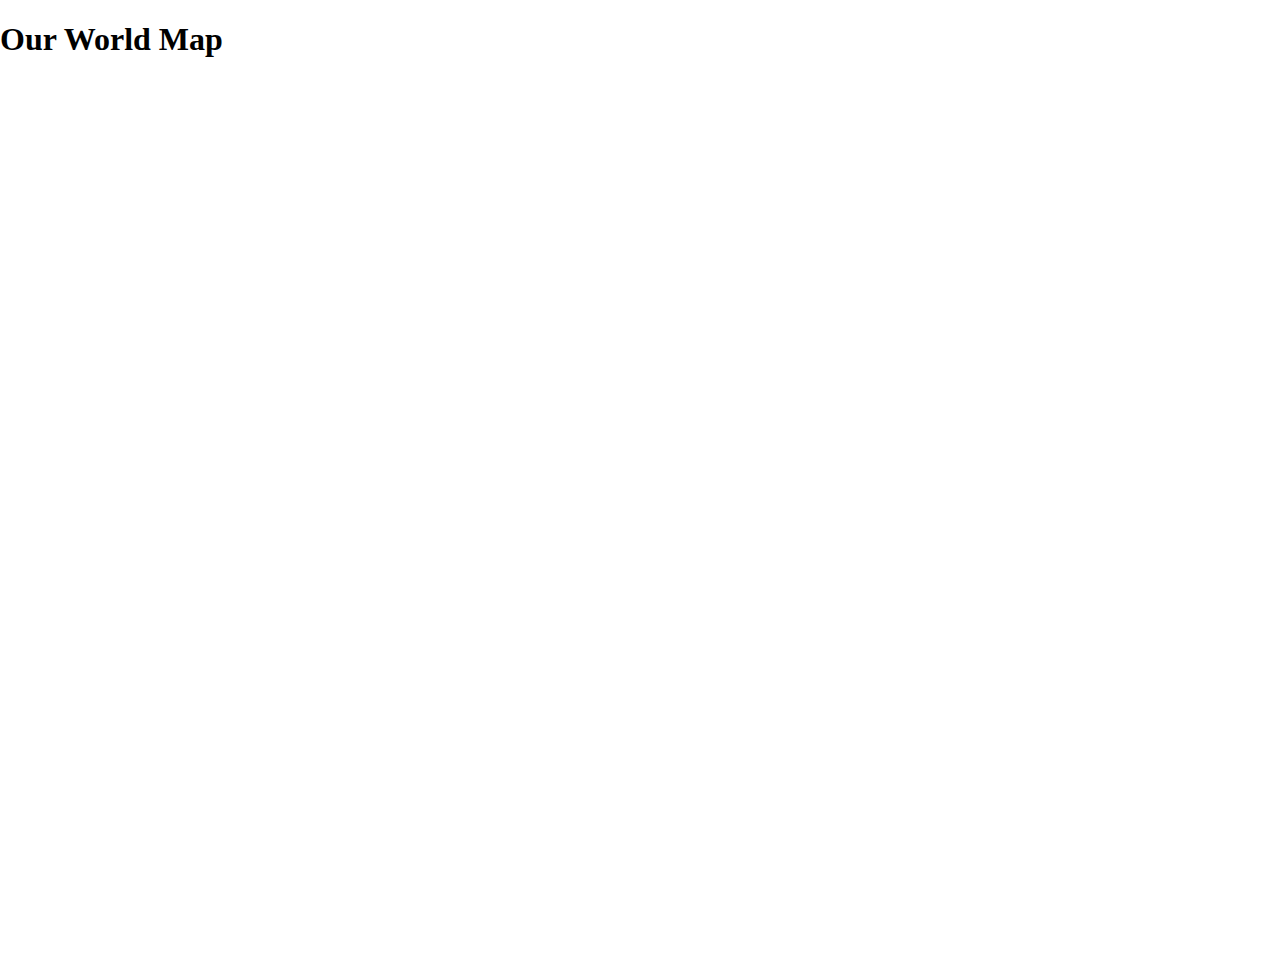
==== My map/Basic_of_map/index.html @ f17f0453 "Add files via upload" ====
<!DOCTYPE html>
<html lang="en">
<head>
    <meta charset="UTF-8">
    <meta name="viewport" content="width=device-width, initial-scale=1.0">
    <title>Interactive Map</title>

    <!--leaflets css-->
    <link rel="stylesheet" href="https://unpkg.com/leaflet@1.9.4/dist/leaflet.css" integrity="sha256-p4NxAoJBhIIN+hmNHrzRCf9tD/miZyoHS5obTRR9BMY=" crossorigin="" />
    <link rel="stylesheet" type="text/css" href="https://cdn-geoweb.s3.amazonaws.com/esri-leaflet-geocoder/0.0.1-beta.5/esri-leaflet-geocoder.css">

    <style>
        body
        {
            margin: 0;
            padding: 0;
        }
        #map {
            width: 100%;
            height: 100vh;
        }
        .coordinate {
            position: absolute;
            bottom: 10px;
            right: 50%;
        }

        .leaflet-popup-content-wrapper {
            background-color: yellow;
            color: black;
            border: 1px solid brown;
            border-radius: 0px;
        }
        .popup-image {
        width: 200px;
        height: auto;
     }
     
     .popup-video {
    width: 100%;
    height: auto;
}


    </style>
</head>
<body>
    <h1><b>Our World Map</b></h1>
    <div id="map">
        <div class="leaflet-control coordinate"></div>
    </div>
</body>
</html>
<!--leaflet.js-->
<script src="https://unpkg.com/leaflet@1.9.4/dist/leaflet.js" integrity="sha256-20nQCchB9co0qIjJZRGuk2/Z9VM+kNiyxNV1lvTlZBo=" crossorigin=""></script>
<script src="https://cdn-geoweb.s3.amazonaws.com/esri-leaflet/0.0.1-beta.5/esri-leaflet.js"></script>

<script src="https://cdn-geoweb.s3.amazonaws.com/esri-leaflet-geocoder/0.0.1-beta.5/esri-leaflet-geocoder.js"></script>
<script src="./point.js"></script>
<script src="./line.js"></script>
<script src="./locator.js"></script>
<script src="./polygon.js"></script>



<script>

//Map initialization
var map = L.map('map').setView([28.7041, 77.1025], 10);

    //osm layer
var osm = L.tileLayer('https://{s}.tile.openstreetmap.org/{z}/{x}/{y}.png', {
    attribution: '&copy; <a href="https://www.openstreetmap.org/copyright">OpenStreetMap</a> contributors'
});
//map.addLayer(osm)

// water color 
var watercolor = L.tileLayer('https://stamen-tiles-{s}.a.ssl.fastly.net/watercolor/{z}/{x}/{y}.{ext}', {
    attribution: 'Map tiles by <a href="http://stamen.com">Stamen Design</a>, <a href="http://creativecommons.org/licenses/by/3.0">CC BY 3.0</a> &mdash; Map data &copy; <a href="https://www.openstreetmap.org/copyright">OpenStreetMap</a> contributors',
    subdomains: 'abcd',
    minZoom: 1,
    maxZoom: 16,
    ext: 'jpg'
});
// watercolor.addTo(map)

// dark map 
var dark = L.tileLayer('https://{s}.basemaps.cartocdn.com/dark_all/{z}/{x}/{y}{r}.png', {
    attribution: '&copy; <a href="https://www.openstreetmap.org/copyright">OpenStreetMap</a> contributors &copy; <a href="https://carto.com/attributions">CARTO</a>',
    subdomains: 'abcd',
    maxZoom: 19
});
// dark.addTo(map)

//Google Streets layer
googleStreets = L.tileLayer('http://{s}.google.com/vt/lyrs=m&x={x}&y={y}&z={z}',{
    maxZoom: 20,
    subdomains:['mt0','mt1','mt2','mt3']
});
googleStreets.addTo(map);

if(!navigator.geolocation) {
        console.log("Your browser doesn't support geolocation feature!")
    } else {
        setInterval(() => {
            navigator.geolocation.getCurrentPosition(getPosition)
        }, 5000);
    }

    var marker, circle;

    function getPosition(position){
        // console.log(position)
        var lat = position.coords.latitude
        var long = position.coords.longitude
        var accuracy = position.coords.accuracy

        if(marker) {
            map.removeLayer(marker)
        }

        if(circle) {
            map.removeLayer(circle)
        }

        marker = L.marker([lat, long])
        circle = L.circle([lat, long], {radius: accuracy})

        var featureGroup = L.featureGroup([marker, circle]).addTo(map)

        map.fitBounds(featureGroup.getBounds())

        console.log("Your coordinate is: Lat: "+ lat +" Long: "+ long+ " Accuracy: "+ accuracy)
    }

//Hybrid

Hybrid = L.tileLayer('http://{s}.google.com/vt/lyrs=s,h&x={x}&y={y}&z={z}',{
    maxZoom: 20,
    subdomains:['mt0','mt1','mt2','mt3']
});
//Hybrid.addTo(map);

//satellite

googleSat = L.tileLayer('http://{s}.google.com/vt/lyrs=s&x={x}&y={y}&z={z}',{
    maxZoom: 20,
    subdomains:['mt0','mt1','mt2','mt3']
});
//googleSat.addTo(map);

//Terrain

googleTerrain = L.tileLayer('http://{s}.google.com/vt/lyrs=p&x={x}&y={y}&z={z}',{
    maxZoom: 20,
    subdomains:['mt0','mt1','mt2','mt3']
});
//googleTerrain.addTo(map);

//ADD WMS
var wms = L.tileLayer.wms("http://localhost:8080/geoserver/wms", {
        layers: 'geoapp:admin',
        format: 'image/png',
        transparent: true,
        attribution: "wms test"
    });

//icon 
var myIcon = L.icon({
    iconUrl: 'img/red_marker.png',
    iconSize: [40, 40],
});
//marker 
var singleMarker = L.marker([28.7041, 77.1025], { icon: myIcon });
var popup = singleMarker.bindPopup(
    '<h1>Delhi</h1>' +
    '<p><b>The location of Delhi is 28.7 degrees N and 77.1 degrees E. Delhi sits on the latitude of 28 degrees lying in the Northern Hemisphere - hence 28.7 degrees N. The longitude of Delhi is at 77 degrees East which means that the city is 77 degrees to the east of the Prime Meridian.</b></p>' +
    '<img src="img/indiagate.jpg" alt="India Gate" class="popup-image" />' + 
    singleMarker.getLatLng()
).openPopup();


var secondMarker = L.marker([27.173891, 78.042068], { icon: myIcon });
var popup = secondMarker.bindPopup(
    '<h1>Agra</h1>' +
    '<p><b>One of the world\'s most known and famous tourist attractions, the Taj Mahal (ताज महल) is a historical palace built by the Mughal emperor Shah Jahan for his third wife Mumtaz Mahal in 1632.</b></p>' +
    '<img src="img/Taj_Mahal.png" alt="Taj Mahal" class="popup-image" />' +
    secondMarker.getLatLng()
 ).openPopup();

 var thirdMarker = L.marker([26.924089, 75.825833], { icon: myIcon });
var popup = thirdMarker.bindPopup(
    '<h1>Rajasthan</h1>' +
    '<p><b>The Hawa Mahal is a palace in the city of Jaipur, Rajasthan, India. Built from red and pink sandstone, it is on the edge of the City Palace, Jaipur, and extends to the Zenana, or women\'s chambers. </b></p>' +
    '<img src="img/hawa mahal.jpeg" alt="Hawa Mahal" class="popup-image" />' +
    thirdMarker.getLatLng()
 ).openPopup();


 var forthMarker = L.marker([25.122265, 85.456177], { icon: myIcon });
var popup = forthMarker.bindPopup(
    '<h1>Bihar</h1>' +
    '<p><b>Nālandā University is a central research university located in the ancient city of Rajgir in the state of Bihar, India. </b></p>' +
    '<img src="img/nalanda.jpeg" alt="Nalanda Mahavihar" class="popup-image" />' +
    forthMarker.getLatLng()
 ).openPopup();
 forthMarker.addTo(map);

 var marker = L.marker([26.347883, 86.071861], { icon: myIcon, draggable: true }).addTo(map);
        var popupContent = 
            '<h1>Bihar</h1>' +
            '<p><b>Madhubani railway station is a railway station in Madhubani district, Bihar. Its code is MBI. It serves Madhubani city. The station consists of 3 platforms. Near Hanuman Prem Mandir</b></p>' +
            '<img src="img/madhubani.jpeg" alt="Madhubani Station" class="popup-image" />'+
            '<video controls class="popup-video">' +
            '<source src="img/video.mp4" type="video/mp4">' +
            'Your browser does not support the video tag.' +
            '</video>';
        marker.bindPopup(popupContent).openPopup();

// Control 2: This add a scale to the map
L.control.scale().addTo(map);

// Control 3: This add a Search bar
    var searchControl = new L.esri.Controls.Geosearch().addTo(map);

    var results = new L.LayerGroup().addTo(map);

      searchControl.on('results', function(data){
        results.clearLayers();
        for (var i = data.results.length - 1; i >= 0; i--) {
          results.addLayer(L.marker(data.results[i].latlng));
        }
      });

console.log(singleMarker.toGeoJSON())

//geojson 
var pointData = L.geoJSON(pointJson).addTo(map)
var locatorData = L.geoJSON(locatorJson).addTo(map)
    var lineData = L.geoJSON(lineJson).addTo(map)
    var polygonData = L.geoJSON(polygonJson, {
        onEachFeature: function (feature, layer) {
            layer.bindPopup(`<b>Name: </b>` + feature.properties.name)
        },
        style: {
            fillColor: 'blue',
            fillOpacity: 1,
            color: '#c0c0c0',
        }
    }).addTo(map);

//layer controller

var baseMaps = {
    "OSM": osm,
    "Water color map": watercolor,
    'Dark': dark,
    "Google Streets": googleStreets,
    "Hybrid": Hybrid,
    "Satellite View": googleSat,
    "Terain View": googleTerrain

};

var overlayMaps = {
    "First Marker": singleMarker,
    "Second Marker": secondMarker,
    "Third Marker": thirdMarker,
    "Fourth Marker": forthMarker,
    "Point Data": pointData,
    "Locator Data": locatorData,
    "Line Data": lineData,
    "Polygon Data": polygonData,
    "WMS": wms
};
  // map.removeLayer(singleMarker)

  L.control.layers(baseMaps, overlayMaps, { collapsed: false }).addTo(map);

  //EVENT
  map.on('mouseover', function () {
        console.log('your mouse is over the map')
    })

    map.on('mousemove', function (e) {
        document.getElementsByClassName('coordinate')[0].innerHTML = 'lat: ' + e.latlng.lat + 'lng: ' + e.latlng.lng;
        console.log('lat: ' + e.latlng.lat, 'lng: ' + e.latlng.lng)
    })

    
</script>
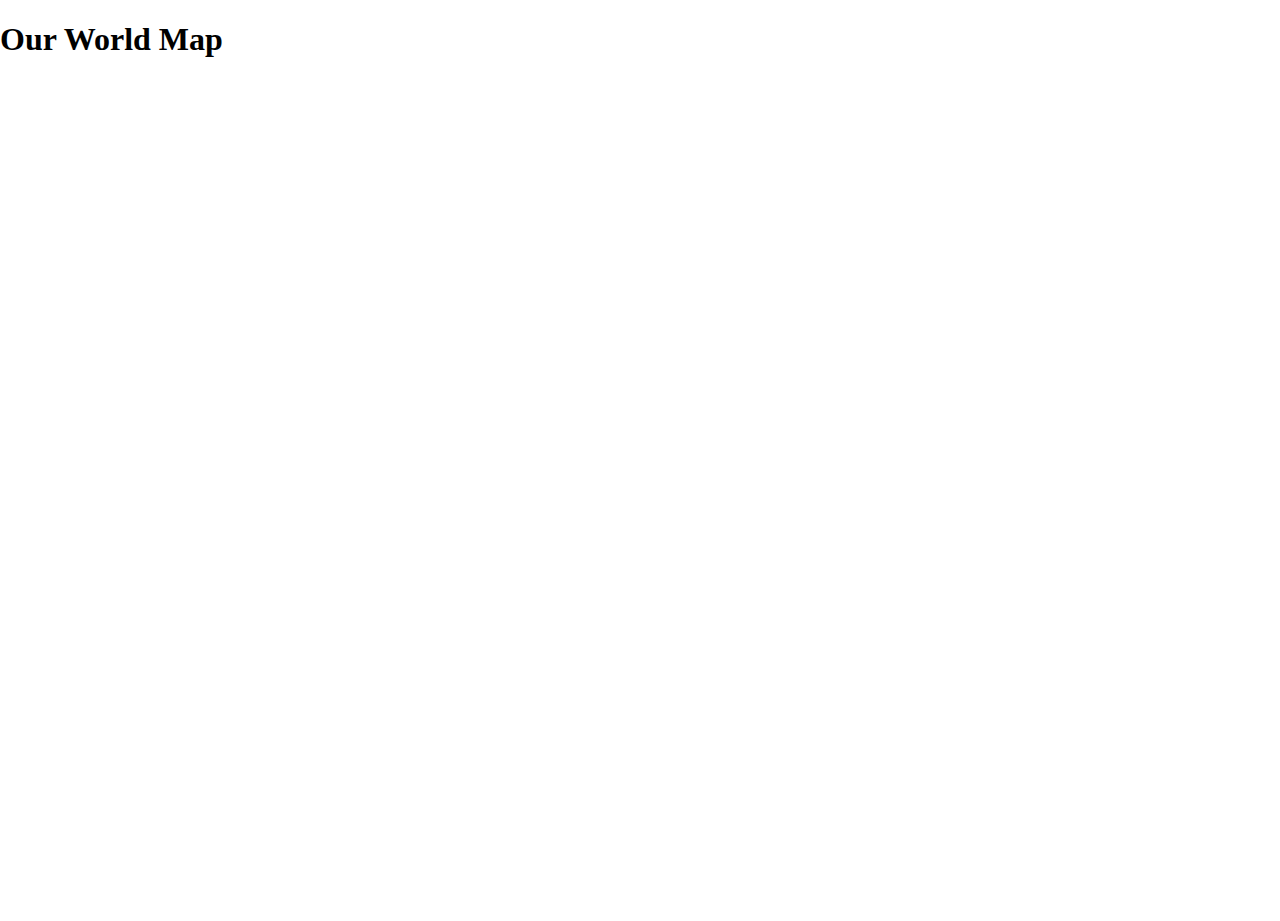
==== commit ffa5ca2c: "Add files via upload" ====
--- a/My map/Basic_of_map/index.html
+++ b/My map/Basic_of_map/index.html
@@ -8,41 +8,8 @@
     <!--leaflets css-->
     <link rel="stylesheet" href="https://unpkg.com/leaflet@1.9.4/dist/leaflet.css" integrity="sha256-p4NxAoJBhIIN+hmNHrzRCf9tD/miZyoHS5obTRR9BMY=" crossorigin="" />
     <link rel="stylesheet" type="text/css" href="https://cdn-geoweb.s3.amazonaws.com/esri-leaflet-geocoder/0.0.1-beta.5/esri-leaflet-geocoder.css">
-
-    <style>
-        body
-        {
-            margin: 0;
-            padding: 0;
-        }
-        #map {
-            width: 100%;
-            height: 100vh;
-        }
-        .coordinate {
-            position: absolute;
-            bottom: 10px;
-            right: 50%;
-        }
-
-        .leaflet-popup-content-wrapper {
-            background-color: yellow;
-            color: black;
-            border: 1px solid brown;
-            border-radius: 0px;
-        }
-        .popup-image {
-        width: 200px;
-        height: auto;
-     }
-     
-     .popup-video {
-    width: 100%;
-    height: auto;
-}
-
-
-    </style>
+    <link rel="stylesheet" href="styles.css">
+
 </head>
 <body>
     <h1><b>Our World Map</b></h1>
@@ -54,7 +21,6 @@
 <!--leaflet.js-->
 <script src="https://unpkg.com/leaflet@1.9.4/dist/leaflet.js" integrity="sha256-20nQCchB9co0qIjJZRGuk2/Z9VM+kNiyxNV1lvTlZBo=" crossorigin=""></script>
 <script src="https://cdn-geoweb.s3.amazonaws.com/esri-leaflet/0.0.1-beta.5/esri-leaflet.js"></script>
-
 <script src="https://cdn-geoweb.s3.amazonaws.com/esri-leaflet-geocoder/0.0.1-beta.5/esri-leaflet-geocoder.js"></script>
 <script src="./point.js"></script>
 <script src="./line.js"></script>
@@ -62,17 +28,19 @@
 <script src="./polygon.js"></script>
 
 
-
 <script>
 
+// Detect the screen size
+var isMobile = window.innerWidth <= 768;
+
 //Map initialization
-var map = L.map('map').setView([28.7041, 77.1025], 10);
+var map = L.map('map').setView([28.7041, 77.1025], isMobile ? 8 :  10);
 
     //osm layer
 var osm = L.tileLayer('https://{s}.tile.openstreetmap.org/{z}/{x}/{y}.png', {
     attribution: '&copy; <a href="https://www.openstreetmap.org/copyright">OpenStreetMap</a> contributors'
 });
-//map.addLayer(osm)
+map.addLayer(osm)
 
 // water color 
 var watercolor = L.tileLayer('https://stamen-tiles-{s}.a.ssl.fastly.net/watercolor/{z}/{x}/{y}.{ext}', {
@@ -97,7 +65,7 @@
     maxZoom: 20,
     subdomains:['mt0','mt1','mt2','mt3']
 });
-googleStreets.addTo(map);
+//googleStreets.addTo(map);
 
 if(!navigator.geolocation) {
         console.log("Your browser doesn't support geolocation feature!")
@@ -168,7 +136,7 @@
 //icon 
 var myIcon = L.icon({
     iconUrl: 'img/red_marker.png',
-    iconSize: [40, 40],
+    iconSize: isMobile ? [20, 20] : [40, 40],
 });
 //marker 
 var singleMarker = L.marker([28.7041, 77.1025], { icon: myIcon });
@@ -204,9 +172,9 @@
     '<img src="img/nalanda.jpeg" alt="Nalanda Mahavihar" class="popup-image" />' +
     forthMarker.getLatLng()
  ).openPopup();
- forthMarker.addTo(map);
-
- var marker = L.marker([26.347883, 86.071861], { icon: myIcon, draggable: true }).addTo(map);
+ 
+
+ var fifthmarker = L.marker([26.347883, 86.071861], { icon: myIcon, draggable: true });
         var popupContent = 
             '<h1>Bihar</h1>' +
             '<p><b>Madhubani railway station is a railway station in Madhubani district, Bihar. Its code is MBI. It serves Madhubani city. The station consists of 3 platforms. Near Hanuman Prem Mandir</b></p>' +
@@ -215,7 +183,7 @@
             '<source src="img/video.mp4" type="video/mp4">' +
             'Your browser does not support the video tag.' +
             '</video>';
-        marker.bindPopup(popupContent).openPopup();
+        fifthmarker.bindPopup(popupContent).openPopup();
 
 // Control 2: This add a scale to the map
 L.control.scale().addTo(map);
@@ -235,9 +203,9 @@
 console.log(singleMarker.toGeoJSON())
 
 //geojson 
-var pointData = L.geoJSON(pointJson).addTo(map)
-var locatorData = L.geoJSON(locatorJson).addTo(map)
-    var lineData = L.geoJSON(lineJson).addTo(map)
+var pointData = L.geoJSON(pointJson)
+var locatorData = L.geoJSON(locatorJson)
+    var lineData = L.geoJSON(lineJson)
     var polygonData = L.geoJSON(polygonJson, {
         onEachFeature: function (feature, layer) {
             layer.bindPopup(`<b>Name: </b>` + feature.properties.name)
@@ -247,7 +215,7 @@
             fillOpacity: 1,
             color: '#c0c0c0',
         }
-    }).addTo(map);
+    });
 
 //layer controller
 
@@ -267,6 +235,7 @@
     "Second Marker": secondMarker,
     "Third Marker": thirdMarker,
     "Fourth Marker": forthMarker,
+    "Fifth Marker": fifthmarker,
     "Point Data": pointData,
     "Locator Data": locatorData,
     "Line Data": lineData,
--- a/My map/Basic_of_map/styles.css
+++ b/My map/Basic_of_map/styles.css
@@ -0,0 +1,44 @@
+html, body
+        {
+            height: 100%;
+            margin: 0;
+            padding: 0;
+        }
+        #map {
+            width: 100%;
+            height: 90vh;
+        }
+
+
+@media (max-width: 768px) {
+    #map {
+        height: 80vh; /* Adjust the height for tab */
+    }
+}
+@media (max-width: 480px) {
+    #map {
+        height: 60vh; /* Adjust the height for smaller phones */
+    }
+}
+
+        .coordinate {
+            position: absolute;
+            bottom: 10px;
+            right: 50%;
+        }
+
+        .leaflet-popup-content-wrapper {
+            background-color: yellow;
+            color: black;
+            border: 1px solid brown;
+            border-radius: 0px;
+        }
+        .popup-image {
+        width: 200px;
+        height: auto;
+     }
+     
+     .popup-video {
+    width: 100%;
+    height: auto;
+}